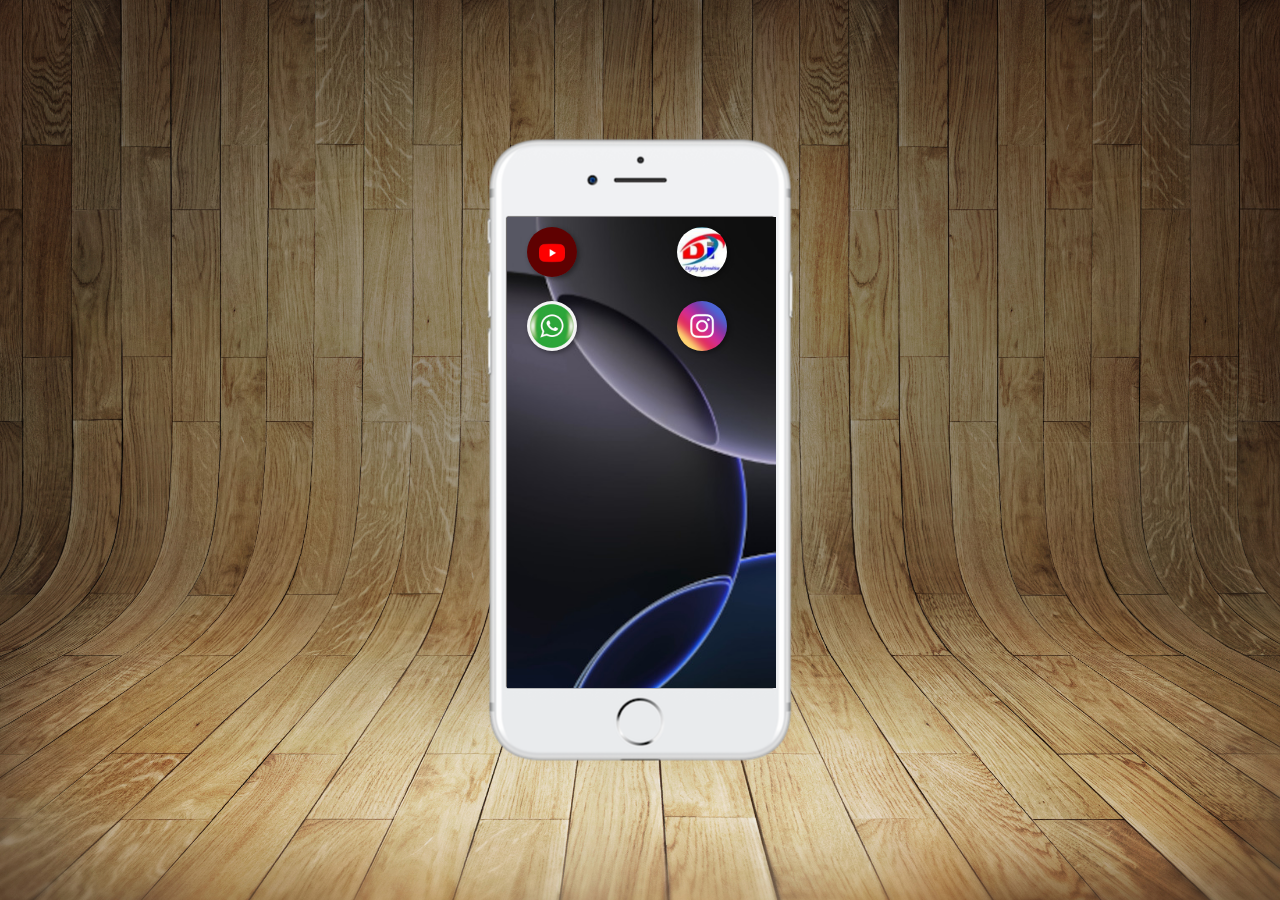
==== index.html @ ef4f7e2a "Initial commit" ====
<!DOCTYPE html>
<html lang="pt-br">
<head>
    <meta charset="UTF-8">
    <meta name="viewport" content="width=device-width, initial-scale=1.0">
    <title>Redes Sociais</title>
    <link rel="shortcut icon" href="logo_display.ico" type="image/x-icon">
    <link rel="stylesheet" href="estilos/style.css">
</head>
<body>

    <main>

        <section id="telefone">
            
            <iframe src="home.html" name="tela" id="tela" frameborder="0">
            </iframe>
        </section>

    </main>

</body>
</html>
---- estilos/style.css ----
@charset "UTF-8";

* {
    margin: 0px;
    padding: 0px;
}

html,body {
    height: 100vh;
    width: 100wh;
    background-color: black;
}

body {
    
    background: url('../imagens/fundo-madeira.jpg')no-repeat top center;
    background-size: cover;
    background-attachment: fixed;
}
main {
    position: relative;
    height: 100vh;
    
    
}


#telefone {
    position: absolute;
    top: 50%;
    left: 50%;
    transform: translate(-50%,-50%);
    height: 627px;
    width: 311px;
    background: url('../imagens/frame-iphone.png')no-repeat top center;
}

iframe#tela {
    position: relative;
    top: 80px;
    left: 22px;
    width: 269px;
    height: 471px;
}
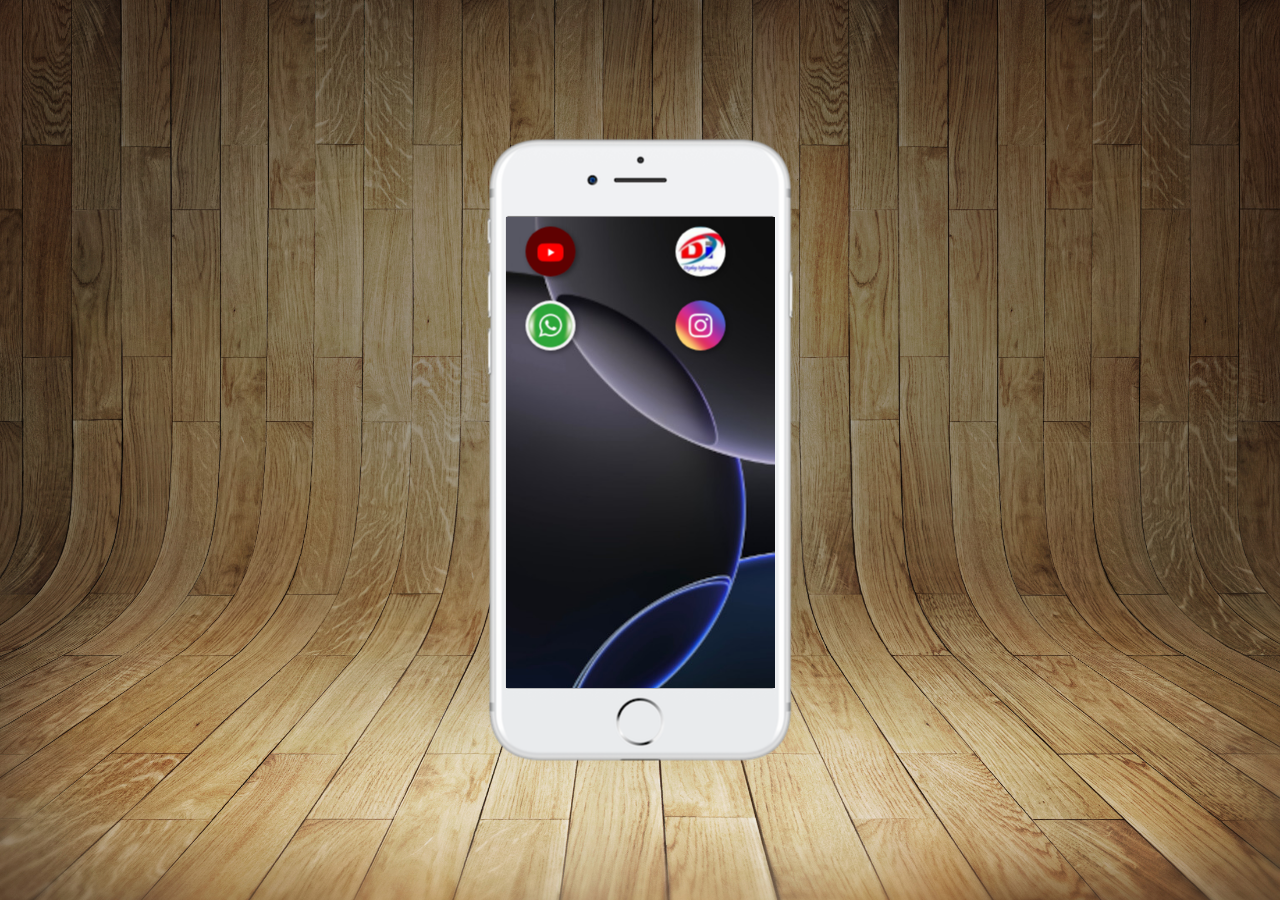
==== commit c34ee045: "ok" ====
--- a/index.html
+++ b/index.html
@@ -3,7 +3,7 @@
 <head>
     <meta charset="UTF-8">
     <meta name="viewport" content="width=device-width, initial-scale=1.0">
-    <title>Redes Sociais</title>
+    <title>DISPLAY INFORMÁTICA</title>
     <link rel="shortcut icon" href="logo_display.ico" type="image/x-icon">
     <link rel="stylesheet" href="estilos/style.css">
 </head>
@@ -11,7 +11,9 @@
 
     <main>
 
-        <section id="telefone">
+        <section id="telefone"
+        
+        >
             
             <iframe src="home.html" name="tela" id="tela" frameborder="0">
             </iframe>
--- a/estilos/style.css
+++ b/estilos/style.css
@@ -33,12 +33,13 @@
     height: 627px;
     width: 311px;
     background: url('../imagens/frame-iphone.png')no-repeat top center;
+    background-attachment: fixed;
 }
 
 iframe#tela {
     position: relative;
     top: 80px;
-    left: 22px;
+    left: 21px;
     width: 269px;
     height: 471px;
 }
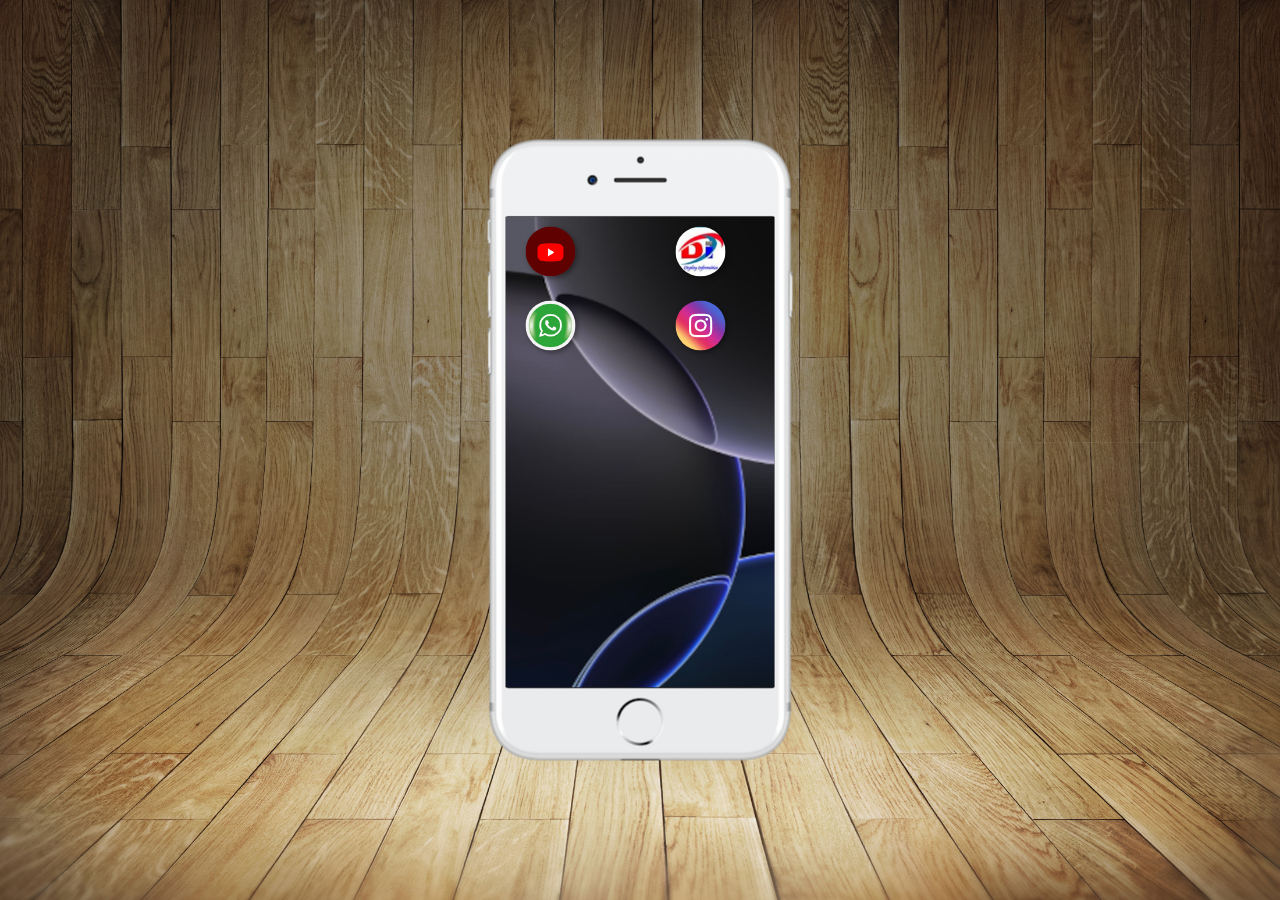
==== commit 699946fa: "ok" ====
--- a/index.html
+++ b/index.html
@@ -11,9 +11,7 @@
 
     <main>
 
-        <section id="telefone"
-        
-        >
+        <section id="telefone">
             
             <iframe src="home.html" name="tela" id="tela" frameborder="0">
             </iframe>
--- a/estilos/style.css
+++ b/estilos/style.css
@@ -20,7 +20,7 @@
 main {
     position: relative;
     height: 100vh;
-    
+  
     
 }
 
@@ -42,5 +42,7 @@
     left: 21px;
     width: 269px;
     height: 471px;
+    background-attachment: fixed;
+    
 }
 
